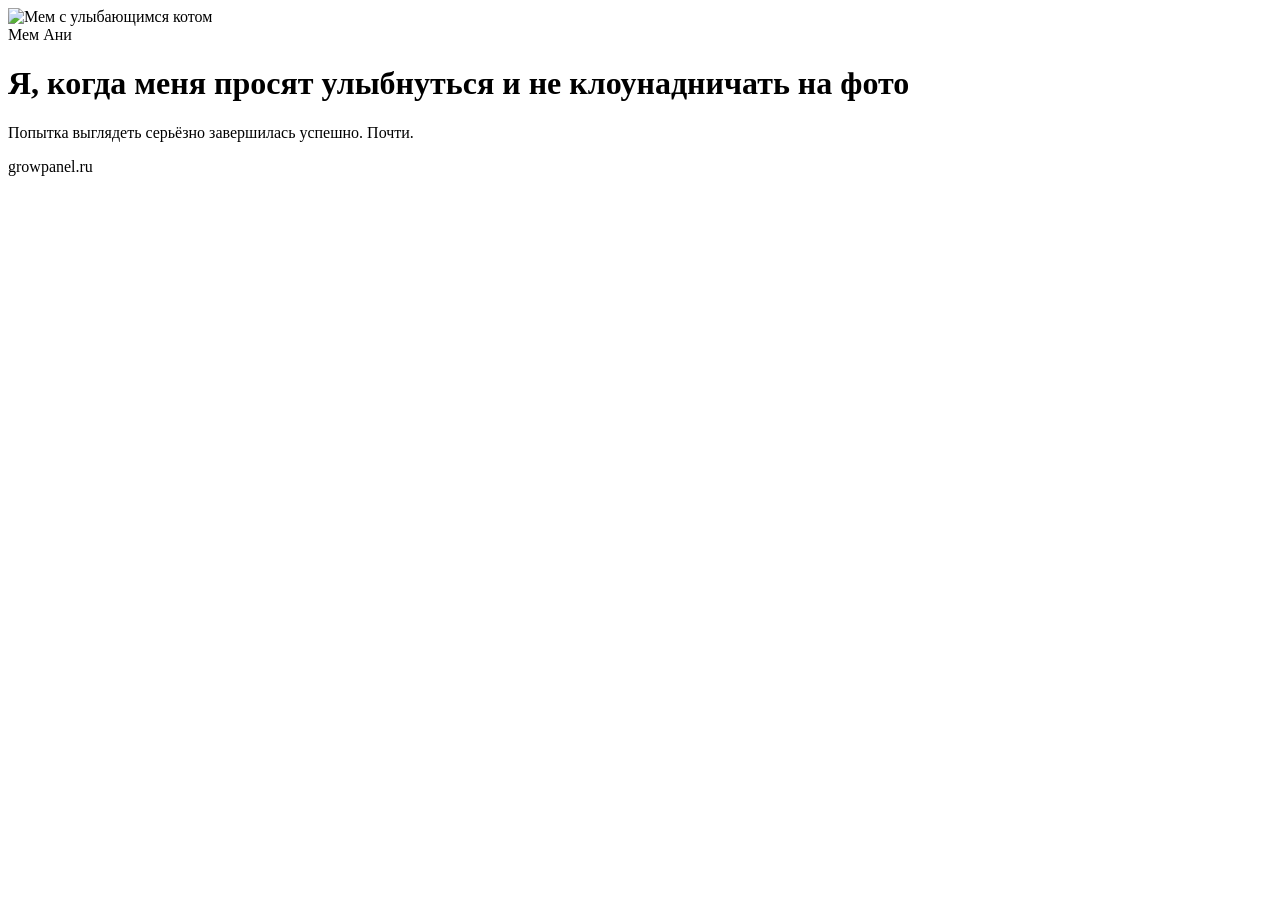
==== web-server/html/index.html @ 2e767302 "Deploy website to production" ====
<!DOCTYPE html>
<html lang="ru">
<head>
    <meta charset="UTF-8">
    <meta name="viewport" content="width=device-width, initial-scale=1.0">

    <title>Мем Ани</title>

    <link rel="stylesheet" href="/style.css">
</head>

<body>

    <main class="card">

        <div class="image-wrapper">
            <img src="/mem.jpg" alt="Мем с улыбающимся котом">
        </div>

        <div class="content">
            <span class="badge">Мем Ани</span>

            <h1>
                Я, когда меня просят улыбнуться
                и не клоунадничать на фото
            </h1>

            <p>
                Попытка выглядеть серьёзно завершилась успешно.
                Почти.
            </p>

            <footer>
                growpanel.ru
            </footer>
        </div>

    </main>

</body>
</html>
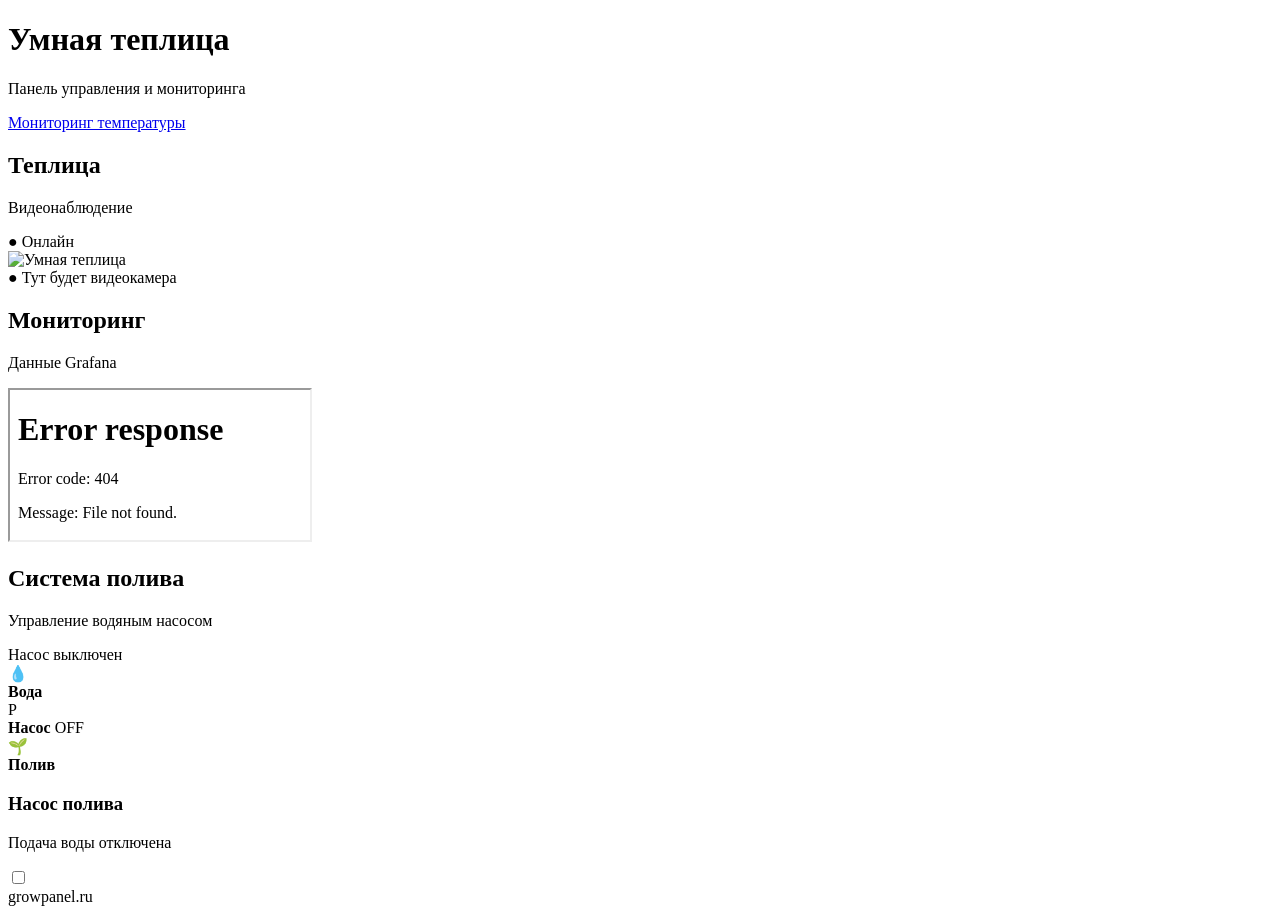
==== commit 57c4e01b: "uptade interface website" ====
--- a/web-server/html/index.html
+++ b/web-server/html/index.html
@@ -4,38 +4,204 @@
     <meta charset="UTF-8">
     <meta name="viewport" content="width=device-width, initial-scale=1.0">
 
-    <title>Мем Ани</title>
+    <title>Умная теплица</title>
 
     <link rel="stylesheet" href="/style.css">
 </head>
 
 <body>
 
-    <main class="card">
-
-        <div class="image-wrapper">
-            <img src="/mem.jpg" alt="Мем с улыбающимся котом">
+    <header class="header">
+        <div class="header-content">
+            <div>
+                <h1>Умная теплица</h1>
+                <p>Панель управления и мониторинга</p>
+            </div>
+
+            <a class="grafana-button" href="/grafana/d/adv6z8s/metriki-kvartiry?orgId=1&from=now-6h&to=now&timezone=browser">
+            	Мониторинг температуры
+	    </a>
         </div>
-
-        <div class="content">
-            <span class="badge">Мем Ани</span>
-
-            <h1>
-                Я, когда меня просят улыбнуться
-                и не клоунадничать на фото
-            </h1>
-
-            <p>
-                Попытка выглядеть серьёзно завершилась успешно.
-                Почти.
-            </p>
-
-            <footer>
-                growpanel.ru
-            </footer>
-        </div>
+    </header>
+
+
+    <main class="container">
+
+        <!-- Теплица / камера -->
+        <section class="panel">
+            <div class="panel-header">
+                <div>
+                    <h2>Теплица</h2>
+                    <p>Видеонаблюдение</p>
+                </div>
+
+                <span class="status-badge">
+                    ● Онлайн
+                </span>
+            </div>
+
+            <div class="greenhouse-image">
+                <img src="/greenhouse.jpg" alt="Умная теплица">
+
+                <div class="camera-overlay">
+                    <span class="camera-icon">●</span>
+                    Тут будет видеокамера
+                </div>
+
+            </div>
+        </section>
+
+        <section class="panel">
+		<div class="panel-header">
+			<div>
+				<h2>Мониторинг</h2>
+				<p>Данные Grafana</p>
+			</div>
+		</div>
+
+		<iframe
+			src="/grafana/d/adv6z8s/metriki?kiosk"
+			class="grafana-frame">
+		</iframe>
+        </section>
+    
+        <section class="panel">
+
+            <div class="panel-header">
+                <div>
+                    <h2>Система полива</h2>
+                    <p>Управление водяным насосом</p>
+                </div>
+
+                <div class="pump-status" id="pumpStatus">
+                    <span class="status-dot"></span>
+                    Насос выключен
+                </div>
+            </div>
+
+
+            <div class="irrigation-system">
+
+                <!-- Источник воды -->
+                <div class="device water">
+                    <div class="device-icon">💧</div>
+                    <strong>Вода</strong>
+                </div>
+
+
+                <div class="pipe"></div>
+
+
+                <!-- Насос -->
+                <div class="device pump" id="pump">
+                    <div class="pump-icon">
+                        P
+                    </div>
+
+                    <strong>Насос</strong>
+
+                    <span id="pumpState">
+                        OFF
+                    </span>
+                </div>
+
+
+                <div class="pipe" id="waterPipe"></div>
+
+
+                <!-- Теплица -->
+                <div class="device greenhouse">
+                    <div class="device-icon">🌱</div>
+                    <strong>Полив</strong>
+                </div>
+
+            </div>
+
+
+            <div class="pump-control">
+
+                <div>
+                    <h3>Насос полива</h3>
+                    <p id="pumpDescription">
+                        Подача воды отключена
+                    </p>
+                </div>
+
+
+                <label class="switch">
+
+                    <input
+                        type="checkbox"
+                        id="pumpSwitch"
+                    >
+
+                    <span class="slider"></span>
+
+                </label>
+
+            </div>
+
+        </section>
 
     </main>
+
+
+    <footer>
+        growpanel.ru
+    </footer>
+
+
+    <script>
+
+        const pumpSwitch = document.getElementById("pumpSwitch");
+
+        const pumpStatus = document.getElementById("pumpStatus");
+        const pumpState = document.getElementById("pumpState");
+        const pumpDescription = document.getElementById("pumpDescription");
+        const pump = document.getElementById("pump");
+        const waterPipe = document.getElementById("waterPipe");
+
+
+        pumpSwitch.addEventListener("change", function () {
+
+            if (pumpSwitch.checked) {
+
+                pumpStatus.classList.add("active");
+
+                pumpStatus.innerHTML = `
+                    <span class="status-dot"></span>
+                    Насос включен
+                `;
+
+                pumpState.textContent = "ON";
+
+                pumpDescription.textContent =
+                    "Вода подаётся в систему полива";
+
+                pump.classList.add("active");
+                waterPipe.classList.add("active");
+
+            } else {
+
+                pumpStatus.classList.remove("active");
+
+                pumpStatus.innerHTML = `
+                    <span class="status-dot"></span>
+                    Насос выключен
+                `;
+
+                pumpState.textContent = "OFF";
+
+                pumpDescription.textContent =
+                    "Подача воды отключена";
+
+                pump.classList.remove("active");
+                waterPipe.classList.remove("active");
+            }
+
+        });
+
+    </script>
 
 </body>
 </html>
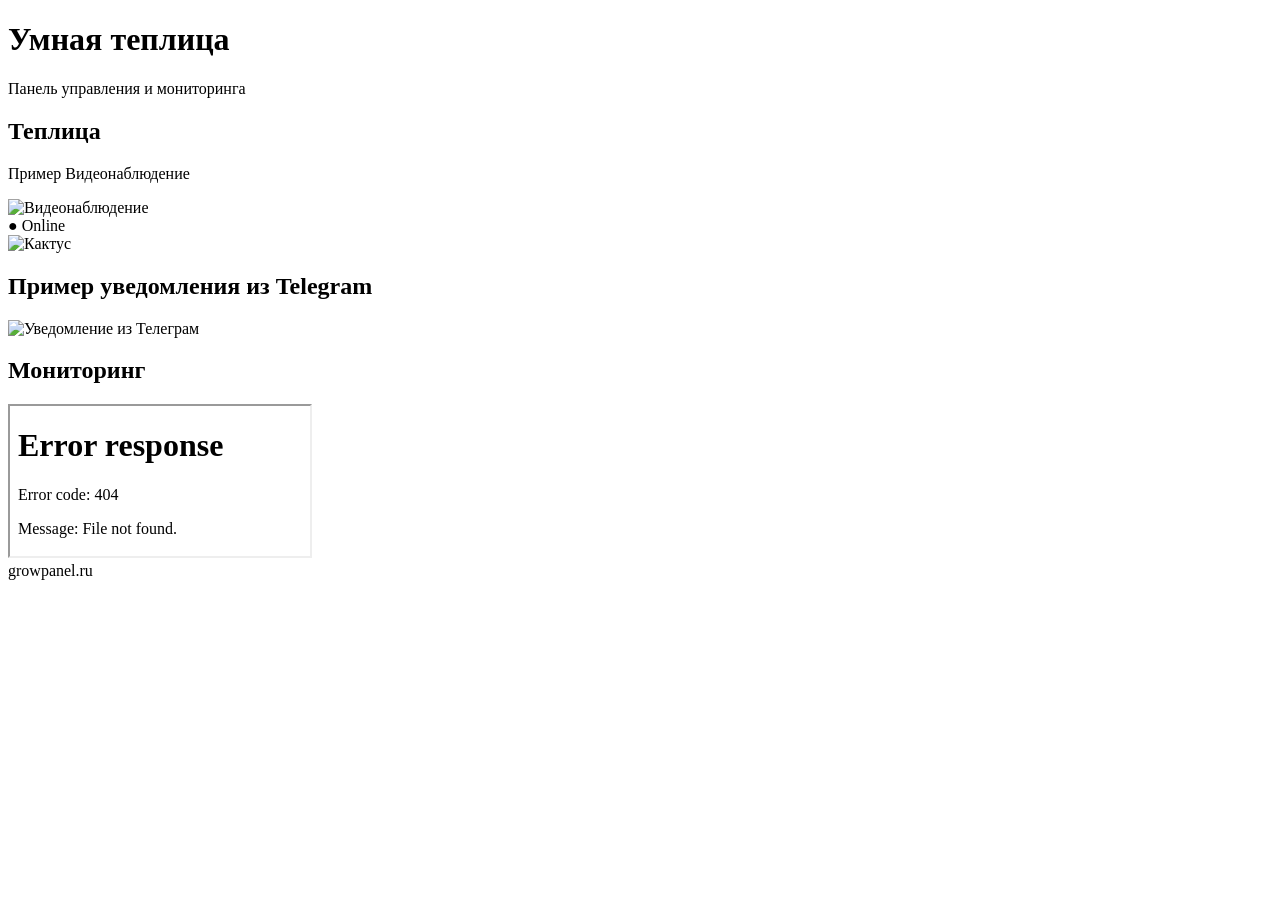
==== commit 60be019a: "changes to the website design" ====
--- a/web-server/html/index.html
+++ b/web-server/html/index.html
@@ -1,12 +1,13 @@
 <!DOCTYPE html>
 <html lang="ru">
+
 <head>
     <meta charset="UTF-8">
     <meta name="viewport" content="width=device-width, initial-scale=1.0">
 
     <title>Умная теплица</title>
 
-    <link rel="stylesheet" href="/style.css">
+    <link rel="stylesheet" href="/style.css?=2">
 </head>
 
 <body>
@@ -17,191 +18,91 @@
                 <h1>Умная теплица</h1>
                 <p>Панель управления и мониторинга</p>
             </div>
-
-            <a class="grafana-button" href="/grafana/d/adv6z8s/metriki-kvartiry?orgId=1&from=now-6h&to=now&timezone=browser">
-            	Мониторинг температуры
-	    </a>
         </div>
     </header>
 
 
     <main class="container">
 
-        <!-- Теплица / камера -->
-        <section class="panel">
-            <div class="panel-header">
-                <div>
-                    <h2>Теплица</h2>
-                    <p>Видеонаблюдение</p>
-                </div>
+        <!-- ТЕПЛИЦА -->
 
-                <span class="status-badge">
-                    ● Онлайн
-                </span>
-            </div>
-
-            <div class="greenhouse-image">
-                <img src="/greenhouse.jpg" alt="Умная теплица">
-
-                <div class="camera-overlay">
-                    <span class="camera-icon">●</span>
-                    Тут будет видеокамера
-                </div>
-
-            </div>
-        </section>
-
-        <section class="panel">
-		<div class="panel-header">
-			<div>
-				<h2>Мониторинг</h2>
-				<p>Данные Grafana</p>
-			</div>
-		</div>
-
-		<iframe
-			src="/grafana/d/adv6z8s/metriki?kiosk"
-			class="grafana-frame">
-		</iframe>
-        </section>
-    
         <section class="panel">
 
             <div class="panel-header">
                 <div>
-                    <h2>Система полива</h2>
-                    <p>Управление водяным насосом</p>
-                </div>
-
-                <div class="pump-status" id="pumpStatus">
-                    <span class="status-dot"></span>
-                    Насос выключен
+                    <h2>Теплица</h2>
+                    <p>Пример Видеонаблюдение</p>
                 </div>
             </div>
 
 
-            <div class="irrigation-system">
+            <div class="greenhouse-media">
 
-                <!-- Источник воды -->
-                <div class="device water">
-                    <div class="device-icon">💧</div>
-                    <strong>Вода</strong>
+                <!-- ВИДЕОНАБЛЮДЕНИЕ -->
+
+                <div class="greenhouse-image">
+
+                    <img
+                        src="/greenhouse.jpg"
+                        alt="Видеонаблюдение"
+                    >
+
+                    <div class="camera-overlay">
+                        <span class="camera-icon">●</span>
+                        Online
+                    </div>
+
                 </div>
 
 
-                <div class="pipe"></div>
+                <!-- КАКТУС -->
 
+                <div class="cactus-image">
 
-                <!-- Насос -->
-                <div class="device pump" id="pump">
-                    <div class="pump-icon">
-                        P
-                    </div>
-
-                    <strong>Насос</strong>
-
-                    <span id="pumpState">
-                        OFF
-                    </span>
-                </div>
-
-
-                <div class="pipe" id="waterPipe"></div>
-
-
-                <!-- Теплица -->
-                <div class="device greenhouse">
-                    <div class="device-icon">🌱</div>
-                    <strong>Полив</strong>
-                </div>
-
-            </div>
-
-
-            <div class="pump-control">
-
-                <div>
-                    <h3>Насос полива</h3>
-                    <p id="pumpDescription">
-                        Подача воды отключена
-                    </p>
-                </div>
-
-
-                <label class="switch">
-
-                    <input
-                        type="checkbox"
-                        id="pumpSwitch"
+                    <img
+                        src="/cactus.jpg"
+                        alt="Кактус"
                     >
 
-                    <span class="slider"></span>
-
-                </label>
+                </div>
 
             </div>
 
         </section>
 
+	<section class="panel">
+		<div class="panel-header">
+			<div>
+				<h2> Пример уведомления из Telegram</h2>
+			</div>
+		</div>
+
+		<img class="telegram-image"
+		     src="/notification-telegram.jpg"
+		     alt="Уведомление из Телеграм">
+	</section>
+
+	
+        <!-- МОНИТОРИНГ -->
+
+        <section class="panel">
+
+            <div class="panel-header">
+                <div>
+                    <h2>Мониторинг</h2>
+                </div>
+            </div>
+
+            <iframe
+                src="/grafana/d/adv6z8s/metriki?kiosk"
+                class="grafana-frame">
+            </iframe>
+
+        </section>
     </main>
-
 
     <footer>
         growpanel.ru
     </footer>
-
-
-    <script>
-
-        const pumpSwitch = document.getElementById("pumpSwitch");
-
-        const pumpStatus = document.getElementById("pumpStatus");
-        const pumpState = document.getElementById("pumpState");
-        const pumpDescription = document.getElementById("pumpDescription");
-        const pump = document.getElementById("pump");
-        const waterPipe = document.getElementById("waterPipe");
-
-
-        pumpSwitch.addEventListener("change", function () {
-
-            if (pumpSwitch.checked) {
-
-                pumpStatus.classList.add("active");
-
-                pumpStatus.innerHTML = `
-                    <span class="status-dot"></span>
-                    Насос включен
-                `;
-
-                pumpState.textContent = "ON";
-
-                pumpDescription.textContent =
-                    "Вода подаётся в систему полива";
-
-                pump.classList.add("active");
-                waterPipe.classList.add("active");
-
-            } else {
-
-                pumpStatus.classList.remove("active");
-
-                pumpStatus.innerHTML = `
-                    <span class="status-dot"></span>
-                    Насос выключен
-                `;
-
-                pumpState.textContent = "OFF";
-
-                pumpDescription.textContent =
-                    "Подача воды отключена";
-
-                pump.classList.remove("active");
-                waterPipe.classList.remove("active");
-            }
-
-        });
-
-    </script>
-
 </body>
 </html>
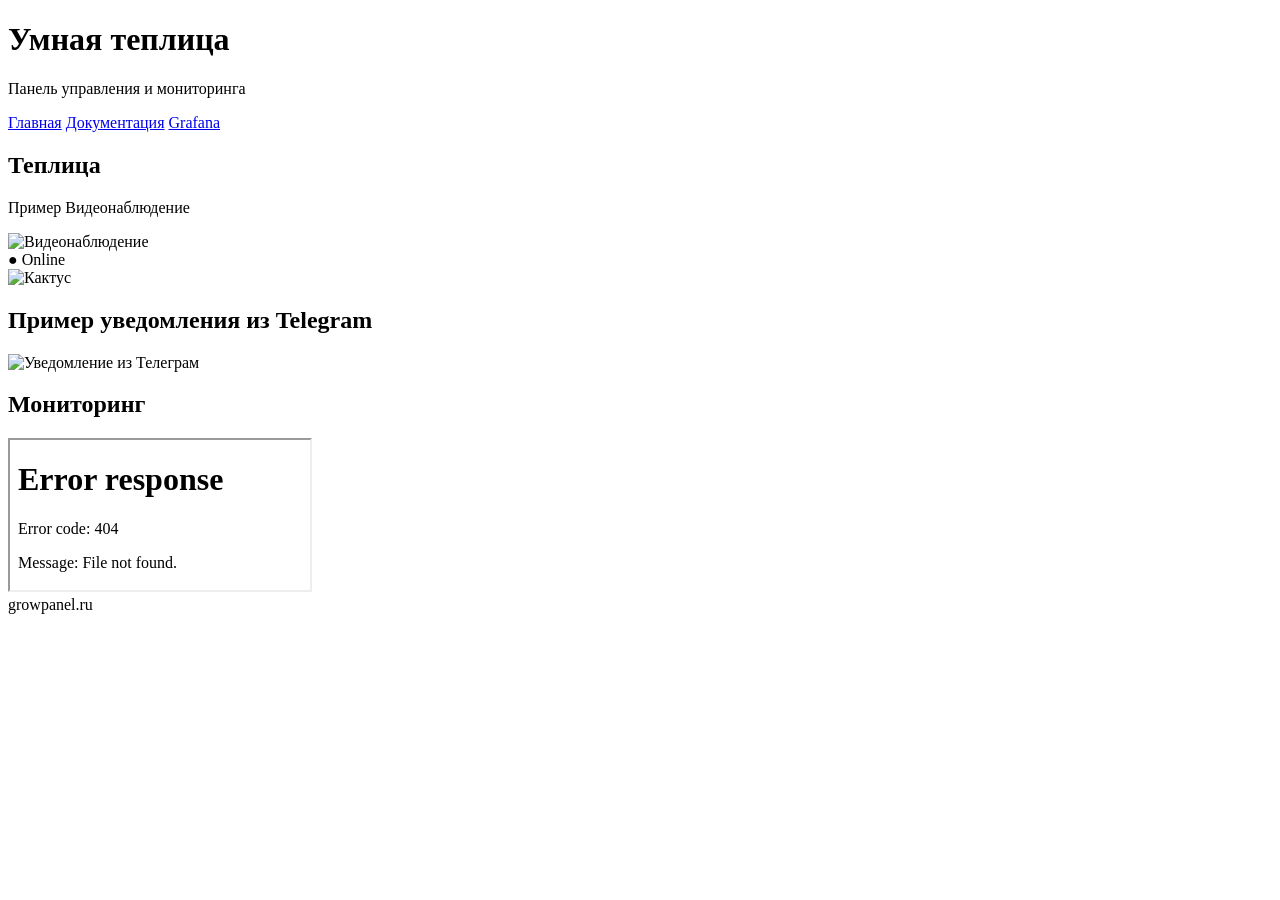
==== commit e92e9896: "feat(web): link documentation from site header" ====
--- a/web-server/html/index.html
+++ b/web-server/html/index.html
@@ -7,7 +7,7 @@
 
     <title>Умная теплица</title>
 
-    <link rel="stylesheet" href="/style.css?=2">
+    <link rel="stylesheet" href="/style.css?v=3">
 </head>
 
 <body>
@@ -18,6 +18,11 @@
                 <h1>Умная теплица</h1>
                 <p>Панель управления и мониторинга</p>
             </div>
+            <nav class="site-nav" aria-label="Навигация по сайту">
+                <a class="active" aria-current="page" href="/">Главная</a>
+                <a href="/docs.html">Документация</a>
+                <a href="/grafana/">Grafana</a>
+            </nav>
         </div>
     </header>
 
